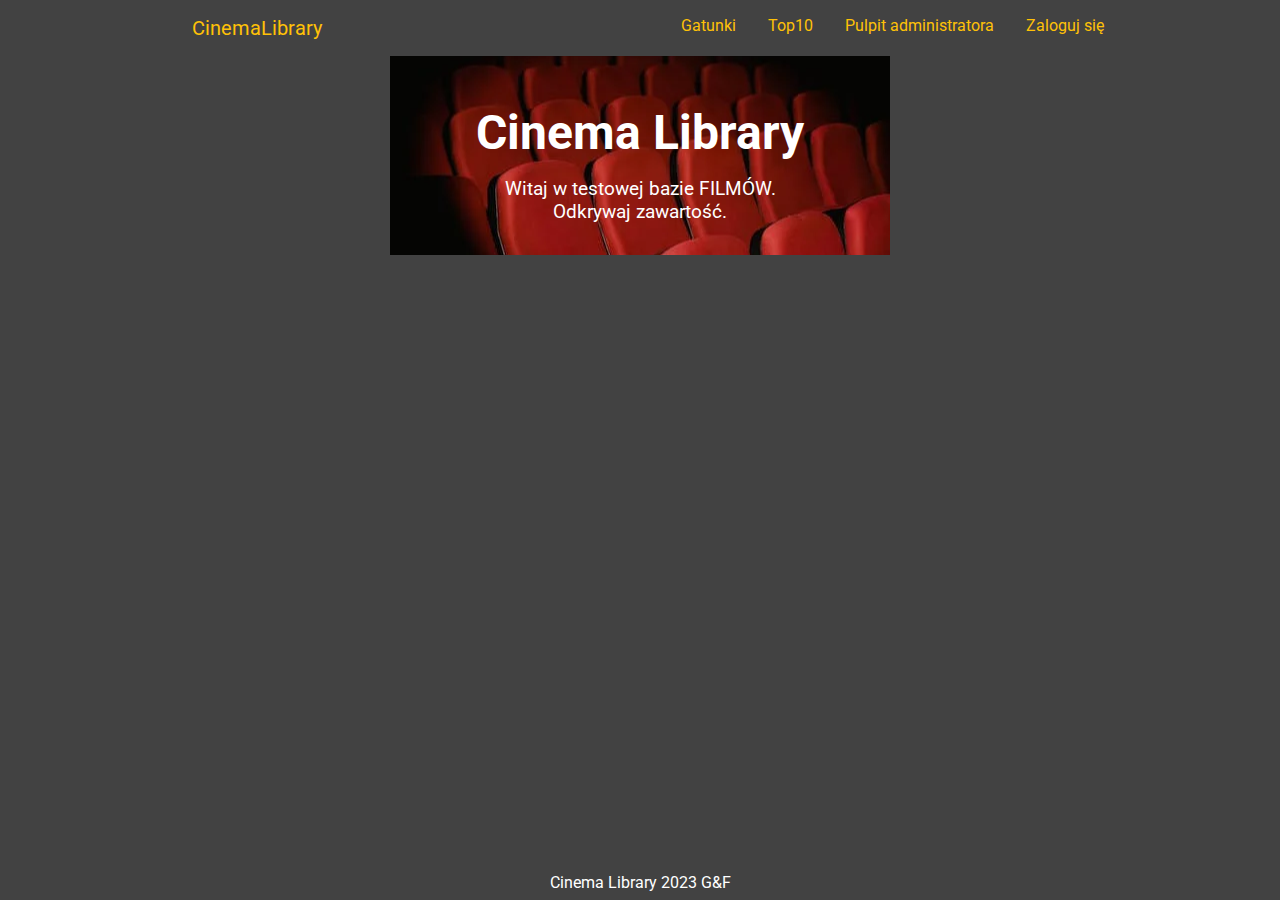
==== src/main/resources/templates/Module_CinemaLibrary/layout.html @ 2c66e617 "Initial commit" ====
<!DOCTYPE html>
<html lang="pl"
      xmlns:th="https://www.thymeleaf.org"
      xmlns:layout="http://www.ultraq.net.nz/thymeleaf/layout">
<head>
    <meta charset="UTF-8">
    <title>Cinema Library</title>
    <meta name="viewport" content="width=device-width, initial-scale=1">
    <link rel="stylesheet" href="https://cdnjs.cloudflare.com/ajax/libs/font-awesome/6.1.1/css/all.min.css"
          integrity="sha512-KfkfwYDsLkIlwQp6LFnl8zNdLGxu9YAA1QvwINks4PhcElQSvqcyVLLD9aMhXd13uQjoXtEKNosOWaZqXgel0g=="
          crossorigin="anonymous"
          referrerpolicy="no-referrer"/>
    <link rel="preconnect" href="https://fonts.googleapis.com">
    <link rel="preconnect" href="https://fonts.gstatic.com" crossorigin>
    <link href="https://fonts.googleapis.com/css2?family=Roboto:wght@300;400&display=swap" rel="stylesheet">
    <script defer src="../../static/Module_CinemaLibrary/scripts/common.js" th:src="@{/Module_CinemaLibrary/scripts/common.js}"></script>
    <link rel="stylesheet" href="../../static/Module_CinemaLibrary/styles/main.css" th:href="@{/Module_CinemaLibrary/styles/main.css}">
</head>
<body>
<div class="container">
    <ul class="menu">
        <li class="menu-logo-container">
            <a href="#" th:href="@{/CinemaLibrary}">
                <i class="fas fa-film logo"></i> CinemaLibrary
            </a>
        </li>
        <li class="menu-toggle">
            <a href="#"><i id="toggle-icon" class="far fa-plus-square"></i></a>
        </li>
        <li class="menu-item">
            <a href="#" th:href="@{/CinemaLibrary/gatunki-lista}"> Gatunki</a>
        </li>
        <li class="menu-item">
            <a href="#">Top10</a>
        </li>
        <li class="menu-item">
            <a href="#" th:href="@{/CinemaLibrary/admin}">Pulpit administratora</a>
        </li>
        <li class="menu-item">
            <a href="#">Zaloguj się</a>
        </li>
    </ul>
    <header class="jumbotron">
        <h1 class="jumbotron-header">Cinema Library</h1>
        <p class="jumbotron-description">
            Witaj w testowej bazie FILMÓW. <br />
            Odkrywaj zawartość.
        </p>
    </header>
    <main class="main-content" layout:fragment="content">
    </main>
    <footer class="footer">
        <p> Cinema Library 2023 <i class="fas fa-copyright"></i> G&F</p>
    </footer>
</div>
</body>
</html>
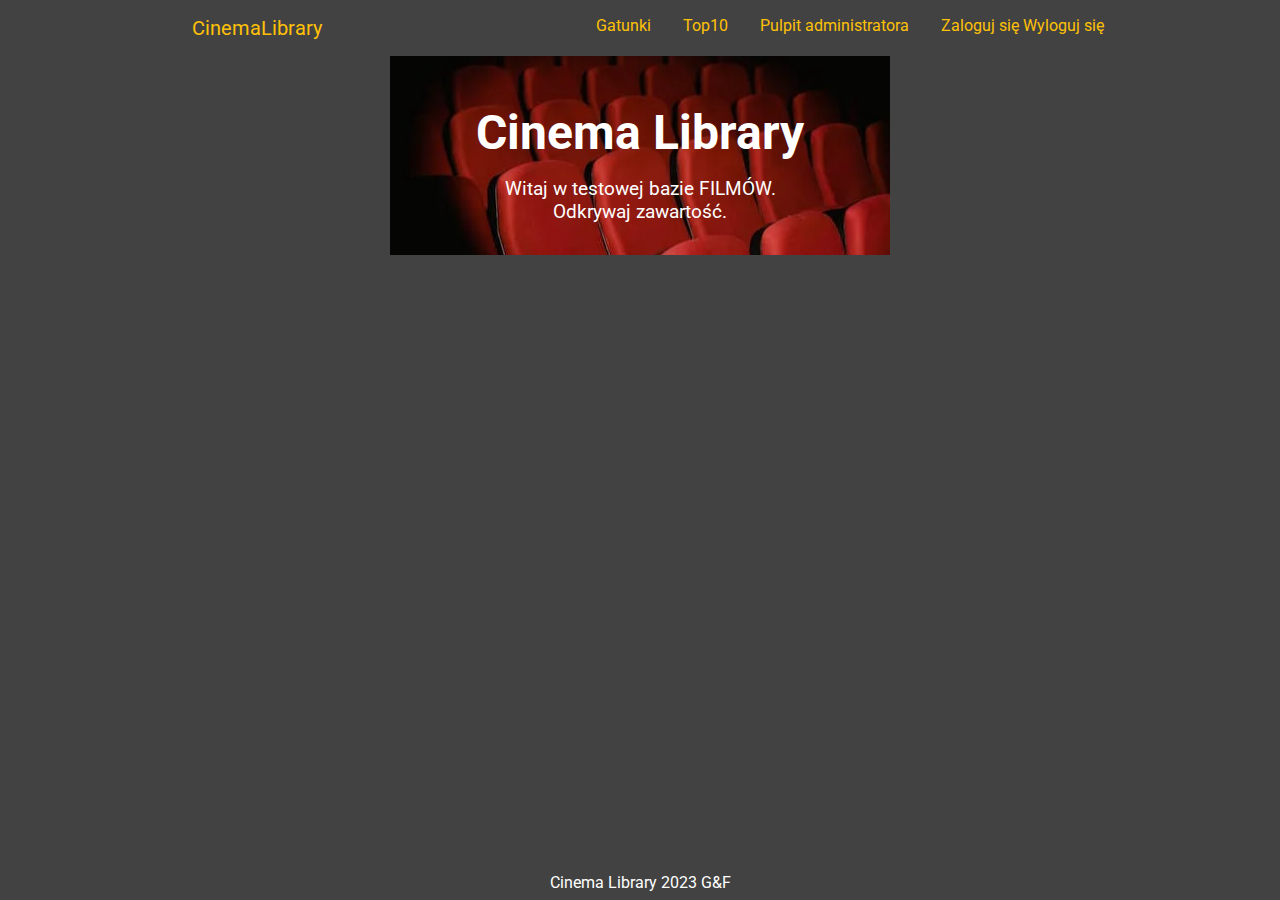
==== commit e9f231c7: "Wersja 15.10.2023" ====
--- a/src/main/resources/templates/Module_CinemaLibrary/layout.html
+++ b/src/main/resources/templates/Module_CinemaLibrary/layout.html
@@ -1,7 +1,8 @@
 <!DOCTYPE html>
 <html lang="pl"
       xmlns:th="https://www.thymeleaf.org"
-      xmlns:layout="http://www.ultraq.net.nz/thymeleaf/layout">
+      xmlns:layout="http://www.ultraq.net.nz/thymeleaf/layout"
+      xmlns:sec="http://www.thymeleaf.org/extras/spring-security">
 <head>
     <meta charset="UTF-8">
     <title>Cinema Library</title>
@@ -33,11 +34,13 @@
         <li class="menu-item">
             <a href="#">Top10</a>
         </li>
-        <li class="menu-item">
+        <li class="menu-item" sec:authorize="hasAnyRole('ADMIN','EDITOR')">
             <a href="#" th:href="@{/CinemaLibrary/admin}">Pulpit administratora</a>
         </li>
         <li class="menu-item">
-            <a href="#">Zaloguj się</a>
+            <a href="#" th:href="@{/CinemaLibrary/login}" sec:authorize="!isAuthenticated()">Zaloguj się</a>
+            <a href="#" th:href="@{/CinemaLibrary/logout}" sec:authorize="!isAuthenticated()">Wyloguj się</a>
+
         </li>
     </ul>
     <header class="jumbotron">
